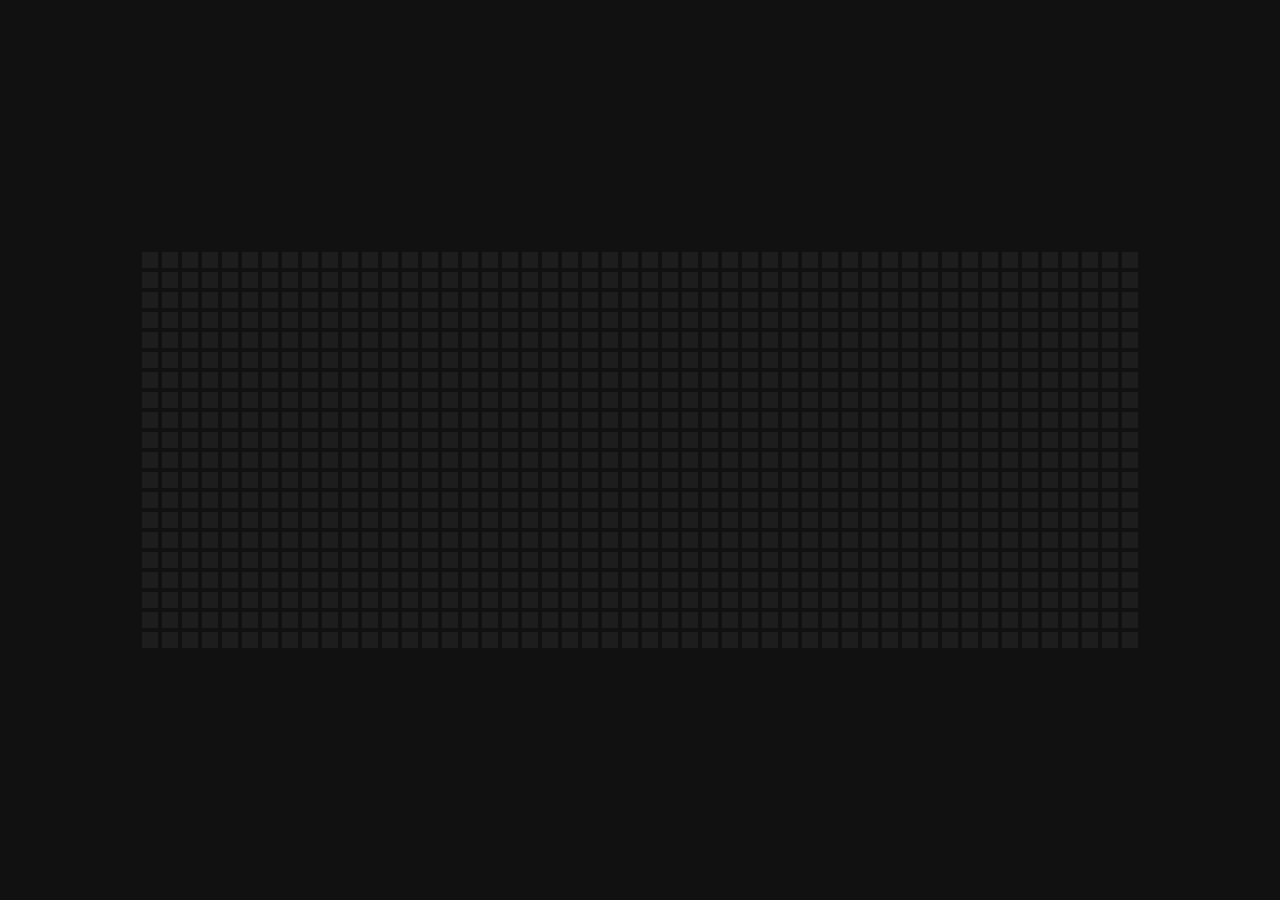
==== colorboard.html @ cec4763a "some message" ====
<!DOCTYPE html>
<html lang="en">
<head>
    <meta charset="UTF-8">
    <meta http-equiv="X-UA-Compatible" content="IE=edge">
    <meta name="viewport" content="width=device-width, initial-scale=1.0">
    <title>ColorBoard</title>
    <link rel="stylesheet" href="css/colorboard.css">
</head>
<body>
    <div class="container" id="container"></div>
    <script src="js/colorboard.js"></script>
</body>

</html>
---- css/colorboard.css ----
body {
    background-color: #111111;
    display: flex;
    height: 100vh;
    align-items: center;
    justify-content: center;
    margin: 0;
    overflow: hidden;
}

.container {
    display: flex;
    flex-wrap: wrap;
    max-width: 1000px;
    align-items: center;
    justify-content: center;
}

.square {
    height: 16px;
    width: 16px;
    background-color: #1d1d1d;
    margin: 2px;
    transition: 2s ease;
}

.square:hover {
    transition-duration: 0s;
}
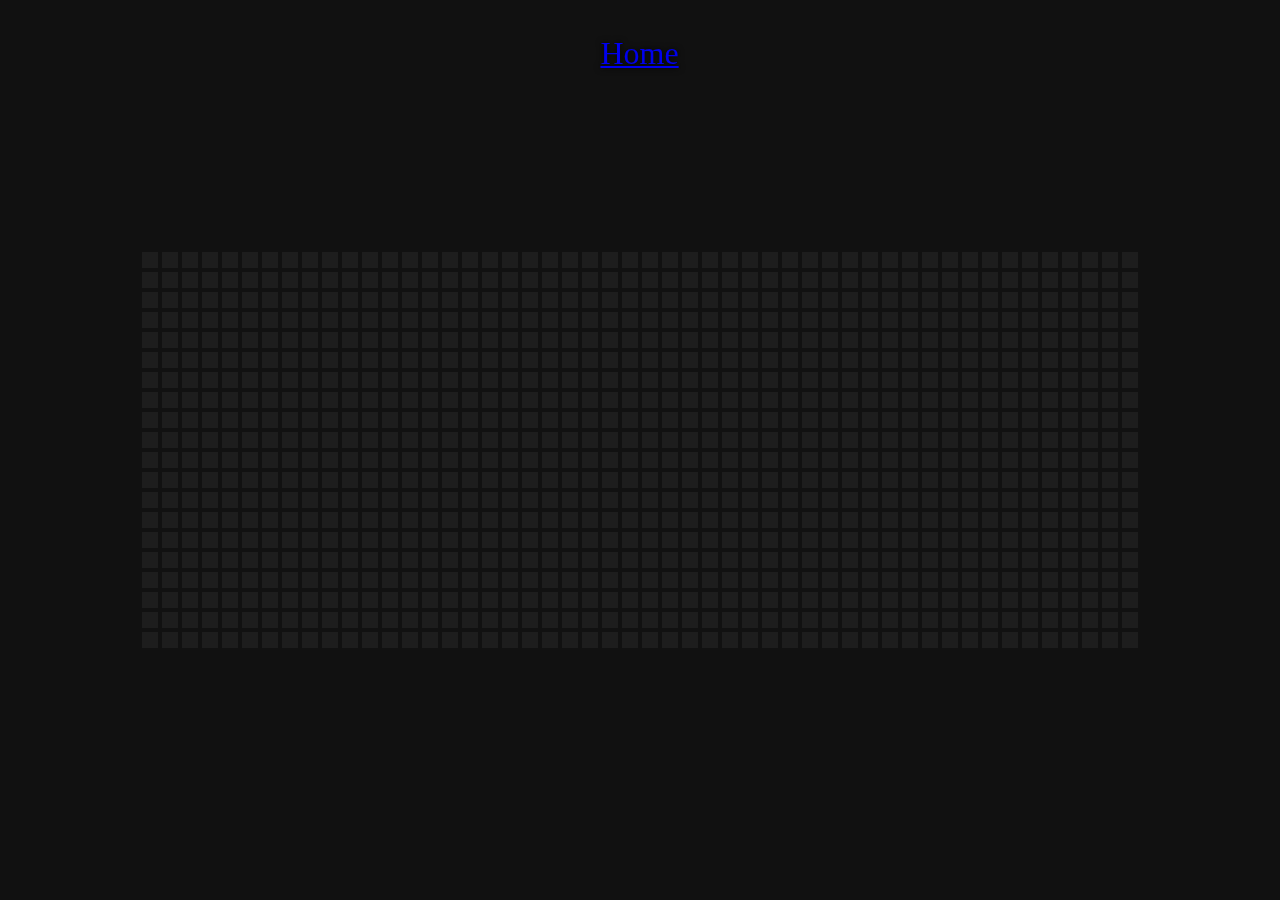
==== commit 76791663: "third" ====
--- a/colorboard.html
+++ b/colorboard.html
@@ -8,6 +8,9 @@
     <link rel="stylesheet" href="css/colorboard.css">
 </head>
 <body>
+    <div class="home">
+        <a href="index.html">Home</a>
+    </div>
     <div class="container" id="container"></div>
     <script src="js/colorboard.js"></script>
 </body>
--- a/css/colorboard.css
+++ b/css/colorboard.css
@@ -8,6 +8,18 @@
     justify-content: center;
     margin: 0;
     overflow: hidden;
+}
+
+.home {
+    display: flex;
+    top: 5%;
+    text-decoration: none;
+    scale: 2;
+    color: white;
+    position: absolute;
+    opacity: 1;
+    z-index: 1;
+    text-shadow: 0px 0px 3px black;
 }
 
 .container {
